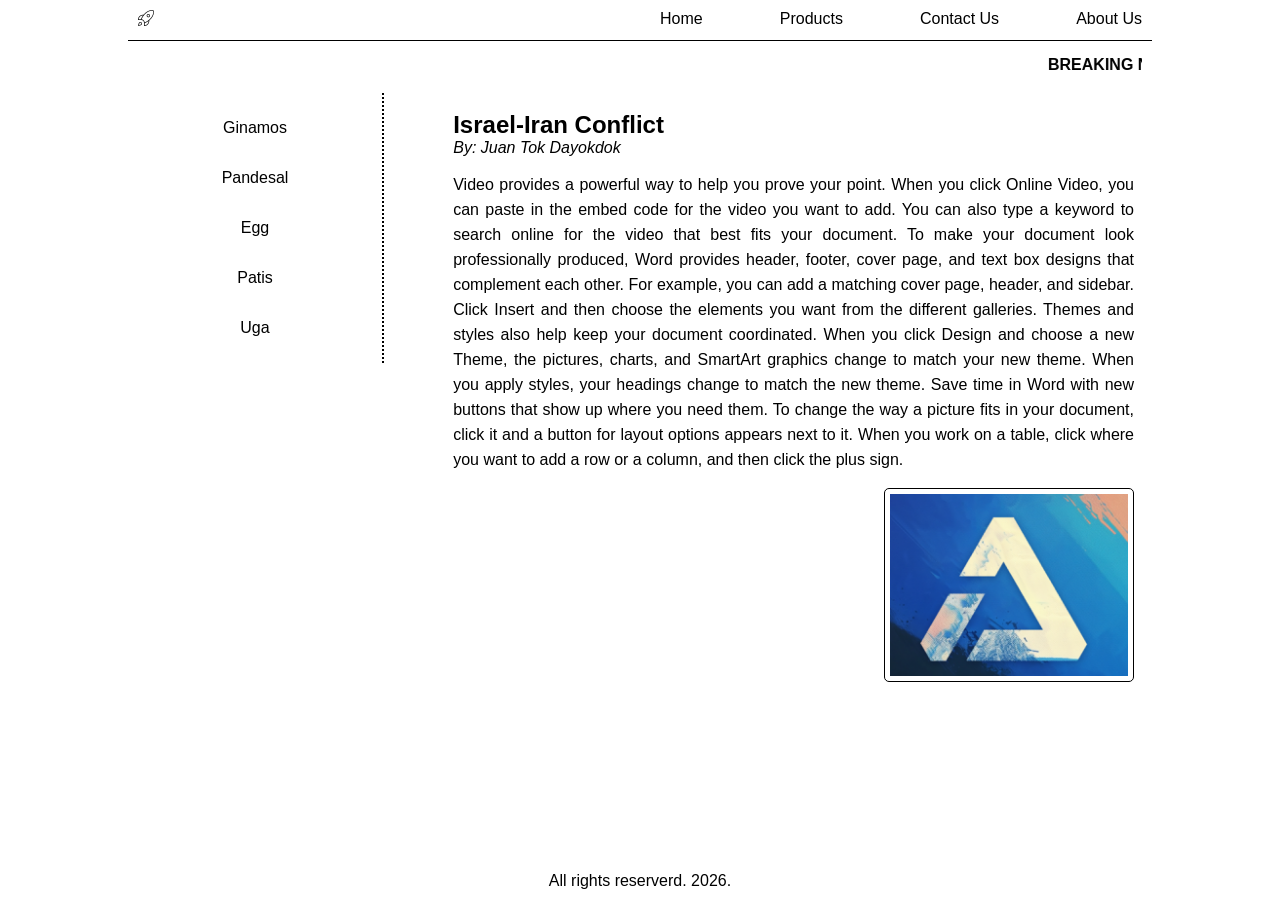
==== CSLAB4/index.html @ 37a14126 "Added CSLAB4" ====
<!DOCTYPE html>
<html lang="en">

<head>
    <meta charset="UTF-8">
    <meta name="viewport" content="width=device-width, initial-scale=1.0">
    <title>Document</title>
    <link rel="stylesheet" href="styles.css">
</head>

<body>
    <div id="container">
        <div id="nav-links">
            <div id="logo"><img src=" rocket-lunch.png"></div>
            <div id="nav">
                <a href="">Home</a>
                <a href="">Products</a>
                <a href="">Contact Us</a>
                <a href="">About Us</a>
            </div>
        </div>
        <div id="banner">
            <marquee><b>BREAKING NEWS:</b> Philippines stocks has gone lowest in Philippine Economy</marquee>
        </div>
        <div id="main">
            <div id="side">
                <ul>
                    <li><a href="www.ginamos.com" target="_blank">Ginamos</a></li>
                    <li>Pandesal</li>
                    <li>Egg</li>
                    <li>Patis</li>
                    <li>Uga</li>
                </ul>
            </div>
            <div id="content">
                <div class="news-content">
                    <h2>Israel-Iran Conflict</h2>
                    <em>By: Juan Tok Dayokdok</em>
                    <p>Video provides a powerful way to help you prove your point. When you click Online Video, you can
                        paste in the embed code for the video you want to add. You can also type a keyword to search
                        online
                        for the video that best fits your document. To make your document look professionally produced,
                        Word
                        provides header, footer, cover page, and text box designs that complement each other.
                        For example, you can add a matching cover page, header, and sidebar. Click Insert and then
                        choose
                        the elements you want from the different galleries. Themes and styles also help keep your
                        document
                        coordinated. When you click Design and choose a new Theme, the pictures, charts, and SmartArt
                        graphics change to match your new theme.
                        When you apply styles, your headings change to match the new theme. Save time in Word with new
                        buttons that show up where you need them. To change the way a picture fits in your document,
                        click
                        it and a button for layout options appears next to it. When you work on a table, click where you
                        want to add a row or a column, and then click the plus sign.
                    </p>
                </div>
                <div class="news-img"><img class="content-img" src="stocks.png" alt=""></div>
                <div class="clear" style="clear:both;"></div>
            </div>
            <div id="footer">All rights reserverd. 2026.</div>
        </div>

</body>

</html>
---- CSLAB4/styles.css ----
* {
  font-family: Arial, Helvetica, sans-serif;
  margin: 0;
  padding: 0;
  box-sizing: border-box;
}
#container {
  width: 80%;
  margin: auto;
}

#logo {
  width: 100%;
  /* background-color: green; */
  padding: 10px;
}
#nav {
  width: 100%;
  padding: 10px;
  display: flex;
  justify-content: space-between;
}

#nav-links {
  display: flex;
  gap: 20px;
  border-bottom: 1px solid black;
}

#nav a {
  color: black;
  text-decoration: none;
}

#nav a:hover {
  text-decoration: underline;
  color: red;
}

#navigation {
  width: 100%;
  background-color: green;
  padding: 10px;
  margin-top: 5px;
}

#banner {
  width: 100%;
  /* background-color: green; */
  padding: 10px;
  margin-top: 5px;
}

#main {
  width: 100%;
  margin-top: 5px;
}

#side {
  width: 25%;
  /* background-color: green; */
  padding: 10px;
  margin-bottom: 5px;
  float: left;
  border-right: 2px dotted black;
  min-height: 60%;
}

#side ul {
  list-style: none;
}

#side ul li {
  line-height: 50px;
  text-align: center;
}

#side ul li:hover {
  background-color: lightgray;
  color: red;
}

#side ul li a {
  text-decoration: none;
  color: black;
}

#content {
  width: 70%;
  /* background-color: gray; */
  padding: 10px;
  float: right;
}

.news-img {
  padding: 8px;
  float: right;
}

.news-content {
  padding: 8px;
}

.news-img img {
  border: 1px solid black;
  padding: 5px;
  border-radius: 5px;
}

.content-img {
  width: 250px;
}

#content p {
  line-height: 25px;
  padding-top: 15px;
  text-align: justify;
}

#footer {
  margin-top: 5px;
  /* background-color: green; */
  padding: 10px;
  position: fixed;
  bottom: 0;
  width: 80%;
  text-align: center;
}
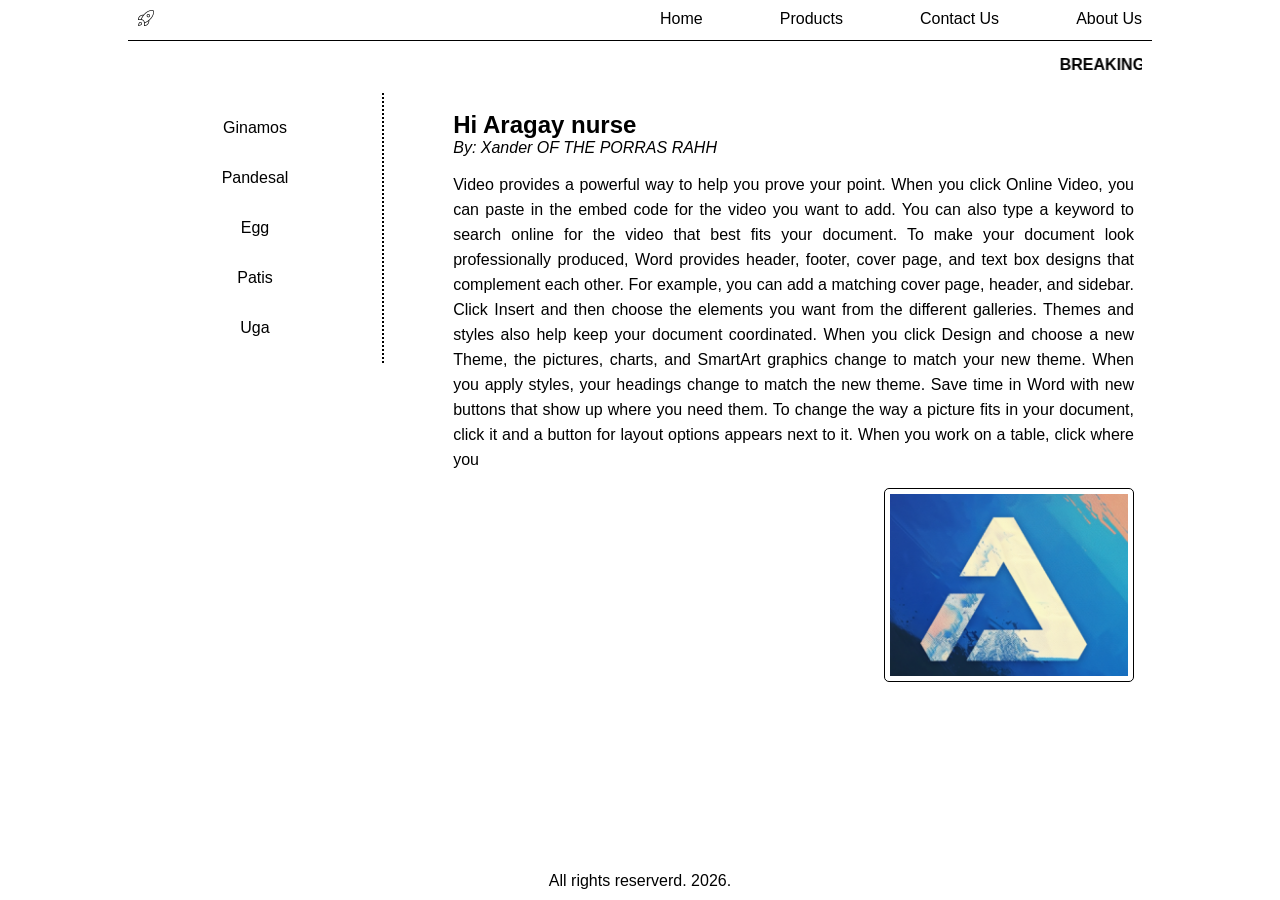
==== commit 7ca01c55: "Added CSLAB6" ====
--- a/CSLAB4/index.html
+++ b/CSLAB4/index.html
@@ -4,7 +4,7 @@
 <head>
     <meta charset="UTF-8">
     <meta name="viewport" content="width=device-width, initial-scale=1.0">
-    <title>Document</title>
+    <title>CSLAB 4</title>
     <link rel="stylesheet" href="styles.css">
 </head>
 
@@ -26,16 +26,16 @@
             <div id="side">
                 <ul>
                     <li><a href="www.ginamos.com" target="_blank">Ginamos</a></li>
-                    <li>Pandesal</li>
-                    <li>Egg</li>
-                    <li>Patis</li>
-                    <li>Uga</li>
+                    <li><a href="www.Pandesal.com" target="_blank">Pandesal</a></li>
+                    <li><a href="www.Egg.com" target="_blank">Egg</a></li>
+                    <li><a href="www.Patis.com" target="_blank">Patis</a></li>
+                    <li><a href="www.Uga.com" target="_blank">Uga</a></li>
                 </ul>
             </div>
             <div id="content">
                 <div class="news-content">
-                    <h2>Israel-Iran Conflict</h2>
-                    <em>By: Juan Tok Dayokdok</em>
+                    <h2>Hi Aragay nurse</h2>
+                    <em>By: Xander OF THE PORRAS RAHH</em>
                     <p>Video provides a powerful way to help you prove your point. When you click Online Video, you can
                         paste in the embed code for the video you want to add. You can also type a keyword to search
                         online
@@ -52,7 +52,6 @@
                         buttons that show up where you need them. To change the way a picture fits in your document,
                         click
                         it and a button for layout options appears next to it. When you work on a table, click where you
-                        want to add a row or a column, and then click the plus sign.
                     </p>
                 </div>
                 <div class="news-img"><img class="content-img" src="stocks.png" alt=""></div>
